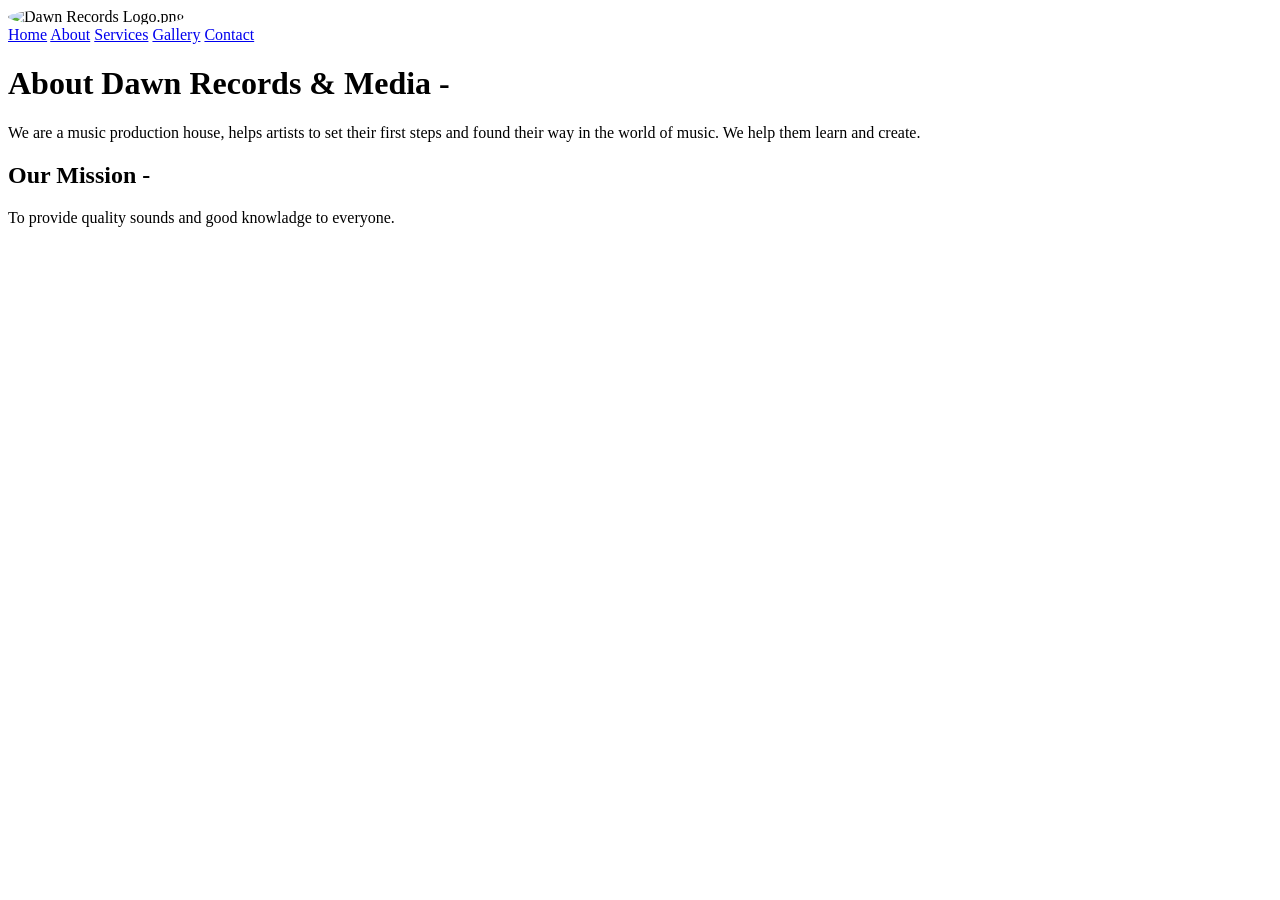
==== about.html @ c5a3d4b7 "Add files via upload" ====
<!DOCTYPE html>
<html>
    <head>
        <title>About Us</title>
        <link rel="stylesheet" type="text/css" href="Style.css">
        <div id="backgroung-cover">
        <img src="dawn-records-logo.png" alt="Dawn Records Logo.png" width="200px" height="200px" style="border-radius: 50%;">
        </div>
    </head>
    <body>
        <header>
            <nav id="Bar">
                <a href="Practice.html" target="_blank">Home</a>
                <a href="about.html" target="_blank">About</a>
                <a href="services.html" target="_blank">Services</a>
                <a href="gallery.html" target="_blank">Gallery</a>
                <a href="contact.html" target="_blank">Contact</a>
              </nav>
        </header>
        <h1>
            About Dawn Records & Media -
        </h1>
        <p>We are a music production house, helps artists to set their first steps and found their way in the world of music. We help them learn and create. </p>
        <h2>Our Mission -</h2>
        <p>To provide quality sounds and good knowladge to everyone.</p>
    </body>
</html>
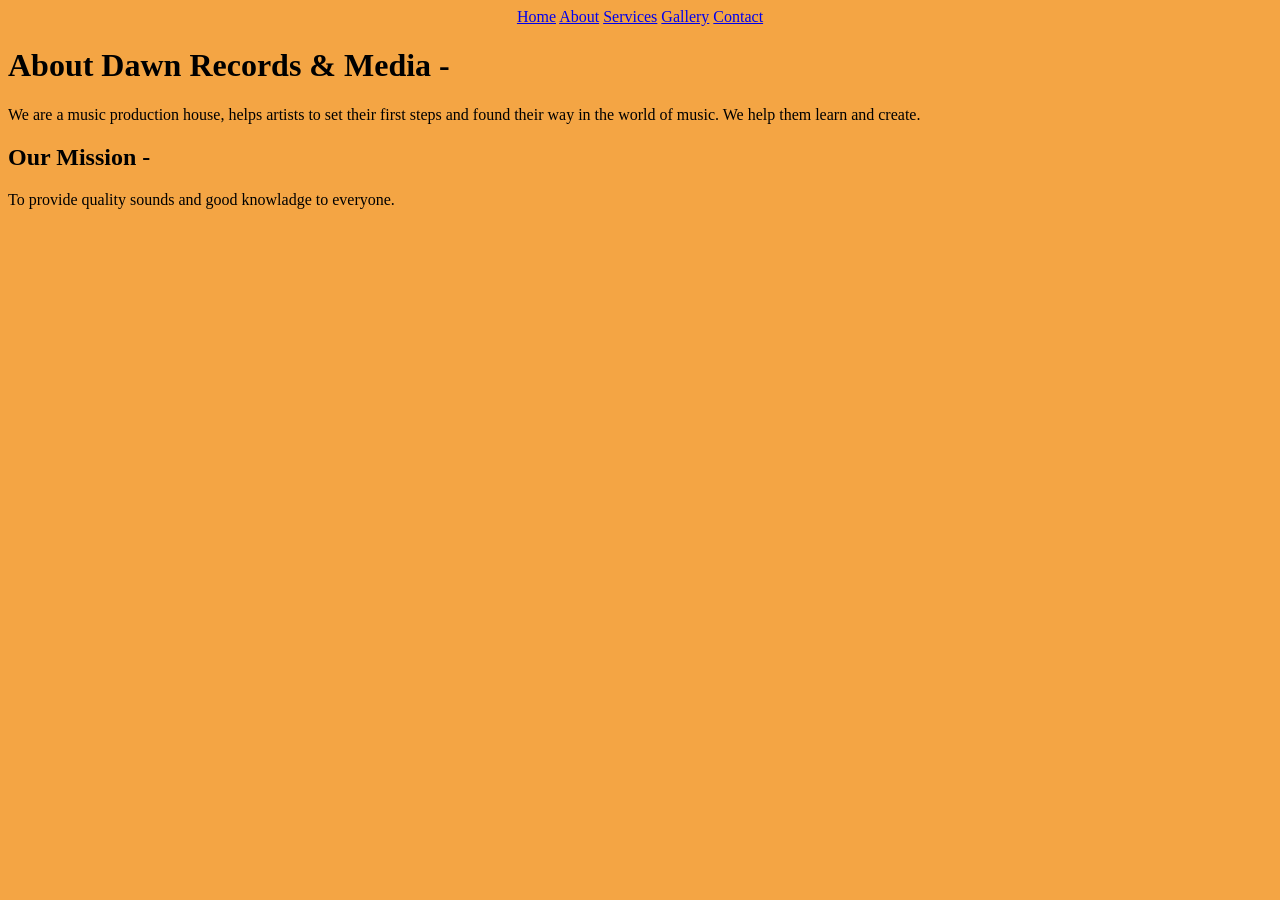
==== commit 8e6f541f: "Update about.html with meta tags and favicon links" ====
--- a/about.html
+++ b/about.html
@@ -1,11 +1,20 @@
 <!DOCTYPE html>
 <html>
     <head>
-        <title>About Us</title>
-        <link rel="stylesheet" type="text/css" href="Style.css">
-        <div id="backgroung-cover">
-        <img src="dawn-records-logo.png" alt="Dawn Records Logo.png" width="200px" height="200px" style="border-radius: 50%;">
-        </div>
+        <title>Dawn Records Homepage</title>
+        <meta http-equiv="Content-Type" content="text/html;charset=UTF-8">
+        <meta name="description" content="Dawn Records, Guitar Classes at Raniganj, Music Production and Recording">
+        <meta name="viewport" content="width=device-width, initial-scale=1.0">
+        <meta name="keywords" content="Music Production, Recording, guitar classes, Raniganj, West Bengal">
+        <meta name="og:title" content="Dawn Records">
+        <meta name="og:description" content="Guitar Classes at Raniganj">
+        <link rel="icon" type="image/png" href="./dr-images/favicon-96x96.png" sizes="96x96">
+        <link rel="icon" type="image/svg+xml" href="favicon.svg">
+        <link rel="shortcut icon" href="./dr-images/favicon.ico">
+        <link rel="apple-touch-icon" sizes="180x180" href="./dr-images/apple-touch-icon.png">
+        <link rel="manifest" href="./dr-images/web-app-manifest-192x192.png">
+        <link rel="manifest" href="./dr-images/web-app-manifest-512x512.png">
+        <link rel="stylesheet" type="text/css" href="style.css">
     </head>
     <body>
         <header>
@@ -24,4 +33,4 @@
         <h2>Our Mission -</h2>
         <p>To provide quality sounds and good knowladge to everyone.</p>
     </body>
-</html>+</html>
--- a/style.css
+++ b/style.css
@@ -0,0 +1,17 @@
+body{
+    background-color: rgb(244, 165, 68);
+}
+nav{
+    text-align: center;
+}
+#home-decp{
+    border: 1px solid grey;
+    border-radius: 5px;
+    padding: 10px;
+}
+footer{
+    text-align: center;
+}
+.btns{
+    color: darkred;
+}
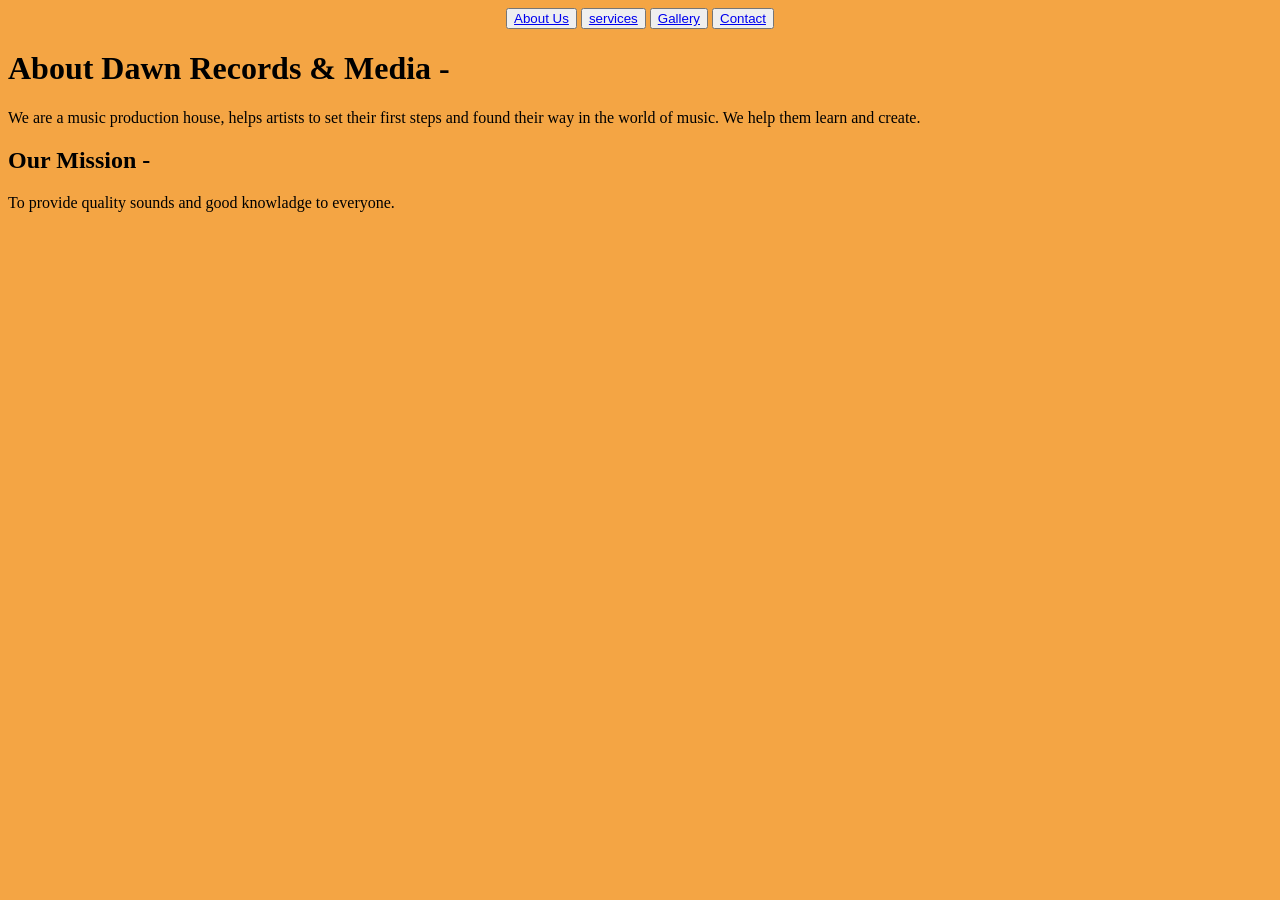
==== commit e676a439: "Update navigation to use buttons for links" ====
--- a/about.html
+++ b/about.html
@@ -18,13 +18,12 @@
     </head>
     <body>
         <header>
-            <nav id="Bar">
-                <a href="Practice.html" target="_blank">Home</a>
-                <a href="about.html" target="_blank">About</a>
-                <a href="services.html" target="_blank">Services</a>
-                <a href="gallery.html" target="_blank">Gallery</a>
-                <a href="contact.html" target="_blank">Contact</a>
-              </nav>
+            <nav class="btns">
+                <button><a href="about.html">About Us</a></button>
+                <button><a href="services.html">services</a></button>
+                <button><a href="gallery.html">Gallery</a></button>
+                <button><a href="contact.html">Contact</a></button>
+            </nav>
         </header>
         <h1>
             About Dawn Records & Media -
